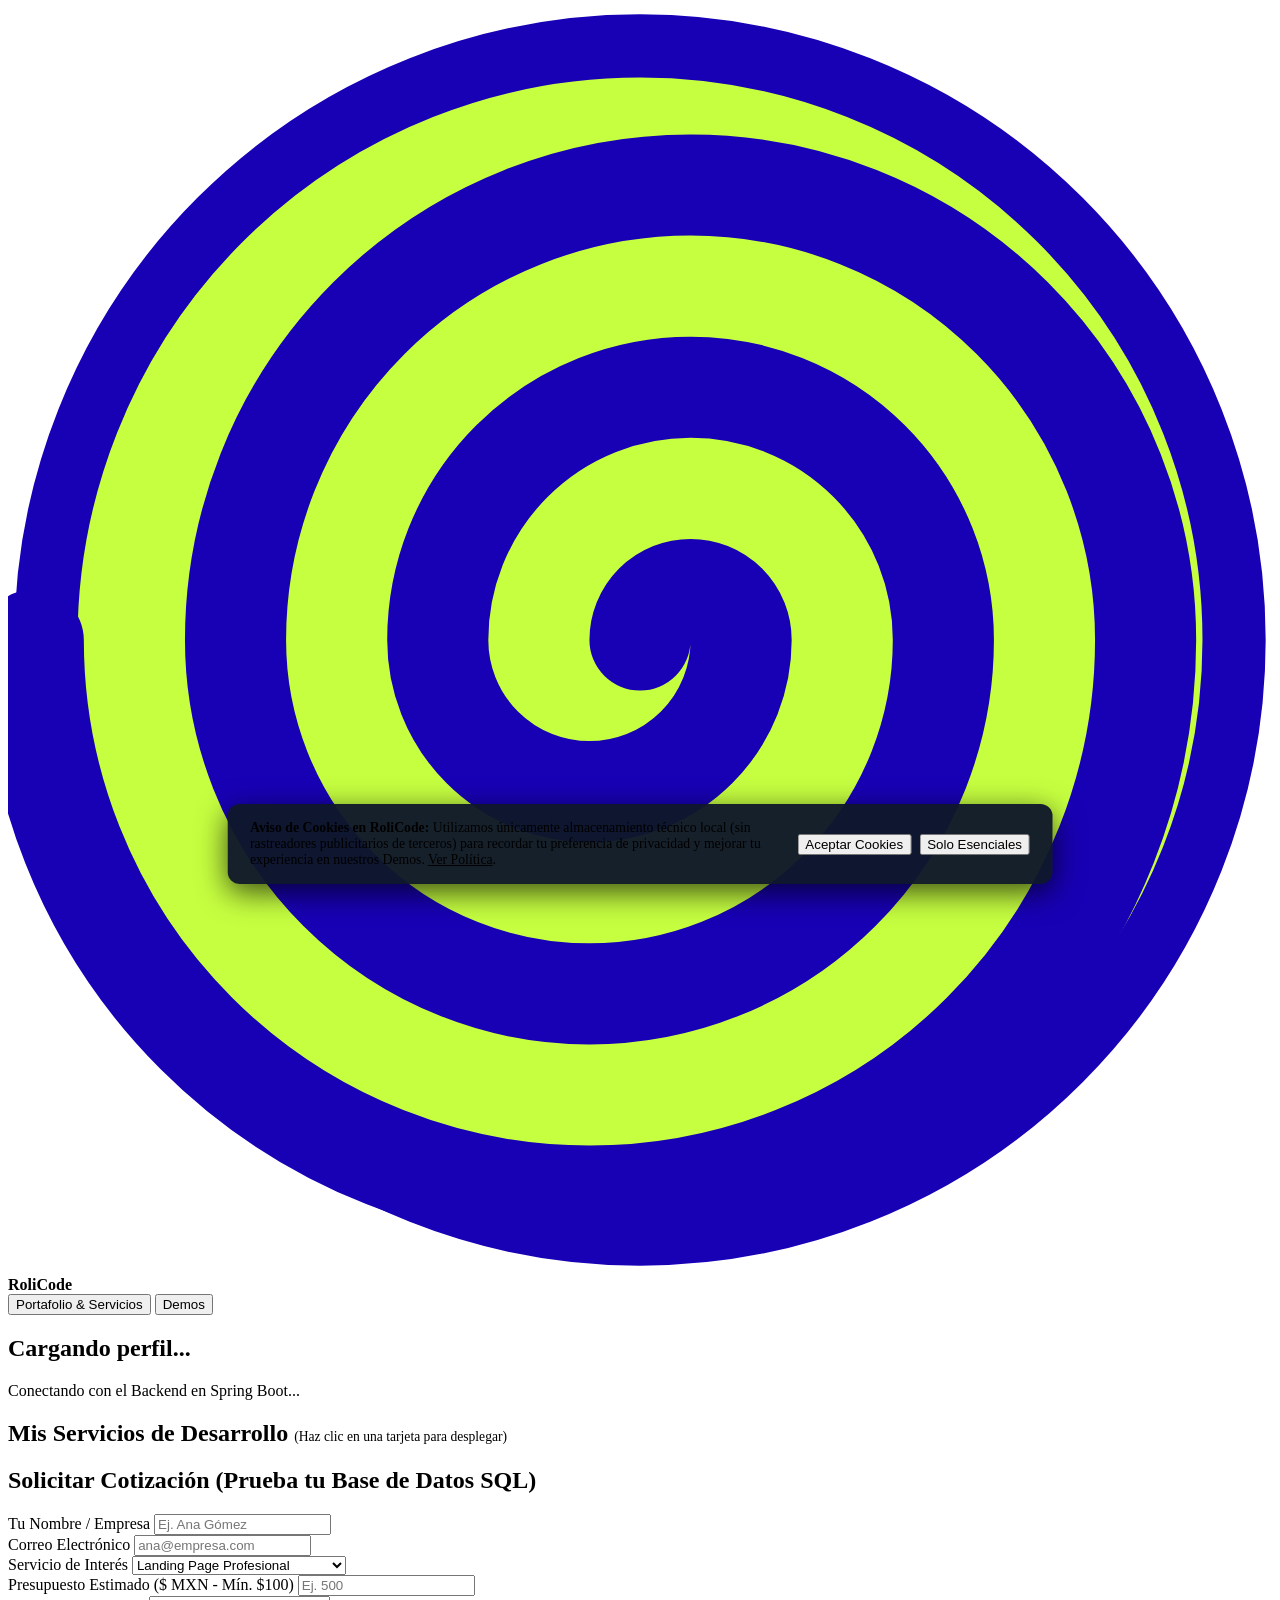
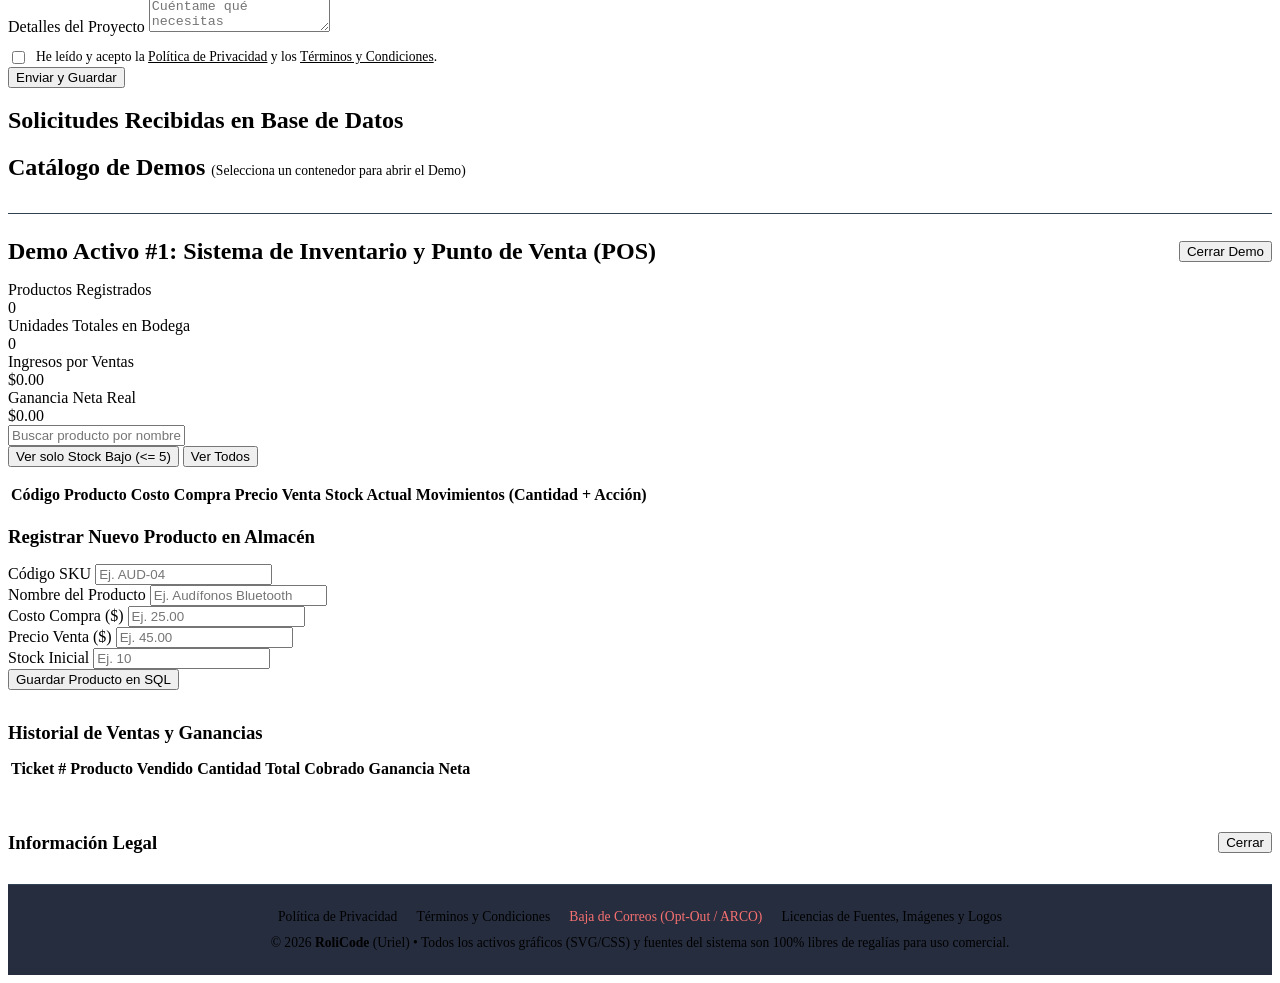
==== src/main/resources/static/index.html @ 8535c6cf "Version 1.0: Portafolio RoliCode, Demo Inventario POS y Documentacion Legal" ====
<!DOCTYPE html>
<html lang="es">

<head>
    <meta charset="UTF-8">
    <meta name="viewport" content="width=device-width, initial-scale=1.0">
    <title>RoliCode</title>
    <link rel="stylesheet" href="/styles.css?v=6">
</head>

<body>

    <!-- ESCENA DE FONDO INTERACTIVA CON SCROLL: LUNA NOCTURNA + 4 OLAS PIXEL/SYNTHWAVE -->
    <div class="escena-lunar" aria-hidden="true">
        <div class="luna-nocturna"></div>
        <div class="wave w1" id="ola-1"></div>
        <div class="wave w2" id="ola-2"></div>
        <div class="wave w3" id="ola-3"></div>
        <div class="wave w4" id="ola-4"></div>
    </div>

    <!-- BARRA DE NAVEGACIÓN SUPERIOR CON LOGO ANIMADO ROLICODE -->
    <header class="navbar-animada">
        <div class="brand-wrapper">
            <!-- EMBLEMA ROLICODE EN 2 CAPAS: Espiral giratoria (360deg) + Cápsula Neón semitransparente -->
            <div class="rolicode-logo" title="Pasa el cursor para acelerar el giro 360°">
                <!-- Capa 1 (Fondo): Espiral continua de Arquímedes (50% Verde Lima / 50% Azul Eléctrico) -->
                <svg class="rolicode-espiral" viewBox="0 0 100 100" xmlns="http://www.w3.org/2000/svg">
                    <!-- Fondo circular Verde Lima -->
                    <circle cx="50" cy="50" r="47" fill="#c6ff40" />
                    <!-- Espiral con separación de 16 unidades entre vueltas y grosor de pincel 8 (mitad verde, mitad azul) -->
                    <path d="M 50,50
                             A 4,4 0 0,1 58,50
                             A 12,12 0 0,1 34,50
                             A 20,20 0 0,1 74,50
                             A 28,28 0 0,1 18,50
                             A 36,36 0 0,1 90,50
                             A 44,44 0 0,1 2,50" fill="none" stroke="#1800b5" stroke-width="8"
                        stroke-linecap="round" />
                    <!-- Anillo exterior Azul Eléctrico -->
                    <circle cx="50" cy="50" r="47" fill="none" stroke="#1800b5" stroke-width="5" />
                </svg>
                <!-- Capa 2 (Frente): Cápsula oscura con opacidad para dejar ver el giro detrás -->
                <div class="rolicode-pill">
                    <strong id="nav-empresa" class="rolicode-text">RoliCode</strong>
                </div>
            </div>
        </div>
        <nav>
            <button class="tab-btn active" onclick="mostrarPestana('inicio', this)">Portafolio & Servicios</button>
            <button class="tab-btn" onclick="mostrarPestana('demos', this)">Demos</button>
        </nav>
    </header>

    <main>
        <!-- PESTAÑA 1: LANDING PAGE DE SERVICIOS Y CONTACTO -->
        <section id="vista-inicio">
            <div class="hero">
                <h1 id="hero-nombre">Cargando perfil...</h1>
                <p id="hero-rol">Conectando con el Backend en Spring Boot...</p>
                <p id="hero-bio" style="margin-top: 0.5rem; font-size: 0.98rem; color: var(--text);"></p>
                <div id="hero-tech" style="margin-top: 0.85rem;"></div>
            </div>

            <h2 class="section-title">Mis Servicios de Desarrollo <small
                    style="font-size:0.85rem; color:var(--muted); font-weight:normal;">(Haz clic en una tarjeta para
                    desplegar)</small></h2>
            <div id="contenedor-servicios" class="grid"></div>

            <!-- FORMULARIO DE COTIZACIÓN / CONTACTO -->
            <h2 class="section-title">Solicitar Cotización (Prueba tu Base de Datos SQL)</h2>
            <form id="form-contacto" class="form-card" onsubmit="enviarFormularioContacto(event)">
                <div class="form-grid">
                    <div>
                        <label>Tu Nombre / Empresa</label>
                        <input type="text" id="input-nombre" placeholder="Ej. Ana Gómez" required>
                    </div>
                    <div>
                        <label>Correo Electrónico</label>
                        <input type="email" id="input-email" placeholder="ana@empresa.com" required>
                    </div>
                    <div>
                        <label>Servicio de Interés</label>
                        <select id="input-servicio">
                            <option value="landingpage">Landing Page Profesional</option>
                            <option value="onlineStore">Tienda en Línea (E-Commerce)</option>
                            <option value="webApi">Desarrollo e Integración de APIs</option>
                        </select>
                    </div>
                    <div>
                        <label>Presupuesto Estimado ($ MXN - Mín. $100)</label>
                        <input type="number" id="input-presupuesto" placeholder="Ej. 500" step="0.01" required>
                    </div>
                </div>
                <div>
                    <label>Detalles del Proyecto</label>
                    <textarea id="input-mensaje" rows="2" placeholder="Cuéntame qué necesitas construir..."
                        required></textarea>
                </div>
                <div style="margin-top: 0.75rem; display: flex; align-items: center; gap: 0.5rem;">
                    <input type="checkbox" id="check-privacidad" style="width: auto;" required>
                    <label for="check-privacidad" style="margin: 0; font-size: 0.85rem;">
                        He leído y acepto la <a href="javascript:void(0)" onclick="abrirModalLegal('privacidad')"
                            style="color: var(--accent);">Política de Privacidad</a> y los <a href="javascript:void(0)"
                            onclick="abrirModalLegal('terminos')" style="color: var(--accent);">Términos y
                            Condiciones</a>.
                    </label>
                </div>
                <button type="submit" class="btn-submit">Enviar y Guardar</button>
            </form>

            <h2 class="section-title">Solicitudes Recibidas en Base de Datos</h2>
            <div id="lista-solicitudes" class="grid"></div>
        </section>

        <!-- PESTAÑA 2: LABORATORIO DE PROYECTOS DEMO -->
        <section id="vista-demos" class="hidden">
            <h2 class="section-title">Catálogo de Demos <small
                    style="font-size:0.85rem; color:var(--muted); font-weight:normal;">(Selecciona un contenedor para
                    abrir el Demo)</small></h2>
            <div id="contenedor-demos" class="grid" style="margin-bottom: 2rem;"></div>

            <!-- DEMO EN VIVO #1: OCULTO POR DEFECTO (class="hidden"), SOLO SE DESPLIEGA AL HACER CLIC EN SU TARJETA -->
            <div id="panel-demo-inventario" class="hidden" style="border-top: 1px solid #334155; padding-top: 1.5rem;">
                <div style="display: flex; justify-content: space-between; align-items: center; margin-bottom: 1rem;">
                    <h2 class="section-title" style="margin: 0;">Demo Activo #1: Sistema de Inventario y Punto de
                        Venta (POS)</h2>
                    <button class="btn-sm btn-del" onclick="cerrarDemoInventario()">Cerrar Demo</button>
                </div>

                <!-- Indicadores Financieros y de Stock (KPIs) -->
                <div class="kpi-grid">
                    <div class="kpi-box">
                        <div class="kpi-label">Productos Registrados</div>
                        <div id="kpi-productos" class="kpi-value">0</div>
                    </div>
                    <div class="kpi-box">
                        <div class="kpi-label">Unidades Totales en Bodega</div>
                        <div id="kpi-unidades" class="kpi-value">0</div>
                    </div>
                    <div class="kpi-box">
                        <div class="kpi-label">Ingresos por Ventas</div>
                        <div id="kpi-ingresos" class="kpi-value" style="color: var(--accent-green);">$0.00</div>
                    </div>
                    <div class="kpi-box">
                        <div class="kpi-label">Ganancia Neta Real</div>
                        <div id="kpi-ganancia" class="kpi-value" style="color: var(--accent-amber);">$0.00</div>
                    </div>
                </div>

                <!-- Barra de Búsqueda y Filtro de Stock Bajo (Query Methods de Uriel) -->
                <div class="action-group" style="margin-bottom: 1rem; justify-content: space-between;">
                    <div class="action-group" style="flex: 1; max-width: 450px;">
                        <input type="text" id="input-buscar"
                            placeholder="Buscar producto por nombre (ej. Teclado, Laptop)..."
                            oninput="buscarProductosEnVivo()">
                    </div>
                    <div class="action-group">
                        <button class="btn-sm btn-out" onclick="filtrarPorStockBajo()">Ver solo Stock Bajo (&lt;=
                            5)</button>
                        <button class="btn-sm btn-in" onclick="cargarInventarioYVentas()">Ver Todos</button>
                    </div>
                </div>

                <!-- Tabla de Control de Stock, Entradas, Salidas y Ventas -->
                <div class="table-wrap">
                    <table>
                        <thead>
                            <tr>
                                <th>Código</th>
                                <th>Producto</th>
                                <th>Costo Compra</th>
                                <th>Precio Venta</th>
                                <th>Stock Actual</th>
                                <th>Movimientos (Cantidad + Acción)</th>
                            </tr>
                        </thead>
                        <tbody id="tabla-productos"></tbody>
                    </table>
                </div>

                <!-- Formulario para Dar de Alta un Producto Nuevo -->
                <form id="form-producto" class="form-card" onsubmit="crearNuevoProducto(event)"
                    style="margin-bottom: 2rem;">
                    <h3 style="margin-bottom: 1rem; color: var(--accent);">Registrar Nuevo Producto en Almacén</h3>
                    <div class="form-grid">
                        <div>
                            <label>Código SKU</label>
                            <input type="text" id="prod-codigo" placeholder="Ej. AUD-04" required>
                        </div>
                        <div>
                            <label>Nombre del Producto</label>
                            <input type="text" id="prod-nombre" placeholder="Ej. Audífonos Bluetooth" required>
                        </div>
                        <div>
                            <label>Costo Compra ($)</label>
                            <input type="number" id="prod-compra" placeholder="Ej. 25.00" step="0.01" required>
                        </div>
                        <div>
                            <label>Precio Venta ($)</label>
                            <input type="number" id="prod-venta" placeholder="Ej. 45.00" step="0.01" required>
                        </div>
                        <div>
                            <label>Stock Inicial</label>
                            <input type="number" id="prod-stock" placeholder="Ej. 10" required>
                        </div>
                    </div>
                    <button type="submit" class="btn-submit">Guardar Producto en SQL</button>
                </form>

                <!-- Historial de Tickets de Venta y Ganancias -->
                <h3 style="margin-bottom: 0.8rem;">Historial de Ventas y Ganancias</h3>
                <div class="table-wrap">
                    <table>
                        <thead>
                            <tr>
                                <th>Ticket #</th>
                                <th>Producto Vendido</th>
                                <th>Cantidad</th>
                                <th>Total Cobrado</th>
                                <th>Ganancia Neta</th>
                            </tr>
                        </thead>
                        <tbody id="tabla-ventas"></tbody>
                    </table>
                </div>
            </div>
        </section>

        <!-- PANEL / MODAL LEGAL Y DE BAJA DE CORREOS (Cumplimiento LFPDPPP / GDPR) -->
        <section id="modal-legal" class="form-card hidden" style="margin-top: 2rem; border-color: var(--accent);">
            <div style="display: flex; justify-content: space-between; align-items: center; margin-bottom: 0.75rem;">
                <h3 id="titulo-modal-legal" style="color: var(--accent);">Información Legal</h3>
                <button class="btn-sm btn-del" onclick="cerrarModalLegal()">Cerrar</button>
            </div>
            <div id="contenido-modal-legal" style="font-size: 0.92rem; color: var(--text);"></div>
        </section>
    </main>

    <!-- PIE DE PÁGINA DE CUMPLIMIENTO LEGAL Y LICENCIAS -->
    <footer
        style="position: relative; z-index: 15; text-align: center; padding: 1.5rem; border-top: 1px solid #334155; background: rgba(15, 23, 42, 0.9); font-size: 0.85rem; color: var(--muted);">
        <div style="display: flex; justify-content: center; gap: 1.2rem; flex-wrap: wrap; margin-bottom: 0.6rem;">
            <a href="javascript:void(0)" onclick="abrirModalLegal('privacidad')"
                style="color: var(--accent); text-decoration: none;">Política de Privacidad</a>
            <a href="javascript:void(0)" onclick="abrirModalLegal('terminos')"
                style="color: var(--accent); text-decoration: none;">Términos y Condiciones</a>
            <a href="javascript:void(0)" onclick="abrirModalLegal('baja')"
                style="color: #f87171; text-decoration: none;">Baja de Correos (Opt-Out / ARCO)</a>
            <a href="javascript:void(0)" onclick="abrirModalLegal('licencias')"
                style="color: var(--accent-green); text-decoration: none;">Licencias de Fuentes, Imágenes y
                Logos</a>
        </div>
        <div>© 2026 <strong>RoliCode</strong> (Uriel) • Todos los activos gráficos (SVG/CSS) y fuentes del sistema son
            100% libres de regalías para uso comercial.</div>
    </footer>

    <!-- BANNER DE CONSENTIMIENTO DE COOKIES -->
    <div id="banner-cookies" class="hidden"
        style="position: fixed; bottom: 16px; left: 50%; transform: translateX(-50%); z-index: 50; width: 92%; max-width: 780px; background: rgba(15, 23, 42, 0.96); border: 1px solid var(--accent); border-radius: 12px; padding: 1rem 1.4rem; display: flex; justify-content: space-between; align-items: center; gap: 1rem; box-shadow: 0 8px 30px rgba(0,0,0,0.7); flex-wrap: wrap;">
        <div style="flex: 1; font-size: 0.86rem; color: var(--text);">
            <strong>Aviso de Cookies en RoliCode:</strong> Utilizamos únicamente almacenamiento técnico local (sin
            rastreadores publicitarios de terceros) para recordar tu preferencia de privacidad y mejorar tu experiencia
            en nuestros Demos.
            <a href="javascript:void(0)" onclick="abrirModalLegal('privacidad')" style="color: var(--accent);">Ver
                Política</a>.
        </div>
        <div style="display: flex; gap: 0.5rem;">
            <button class="btn-sm btn-sell" onclick="aceptarCookies('todas')">Aceptar Cookies</button>
            <button class="btn-sm btn-in" onclick="aceptarCookies('esenciales')">Solo Esenciales</button>
        </div>
    </div>

    <script src="/app.js?v=7"></script>
</body>

</html>
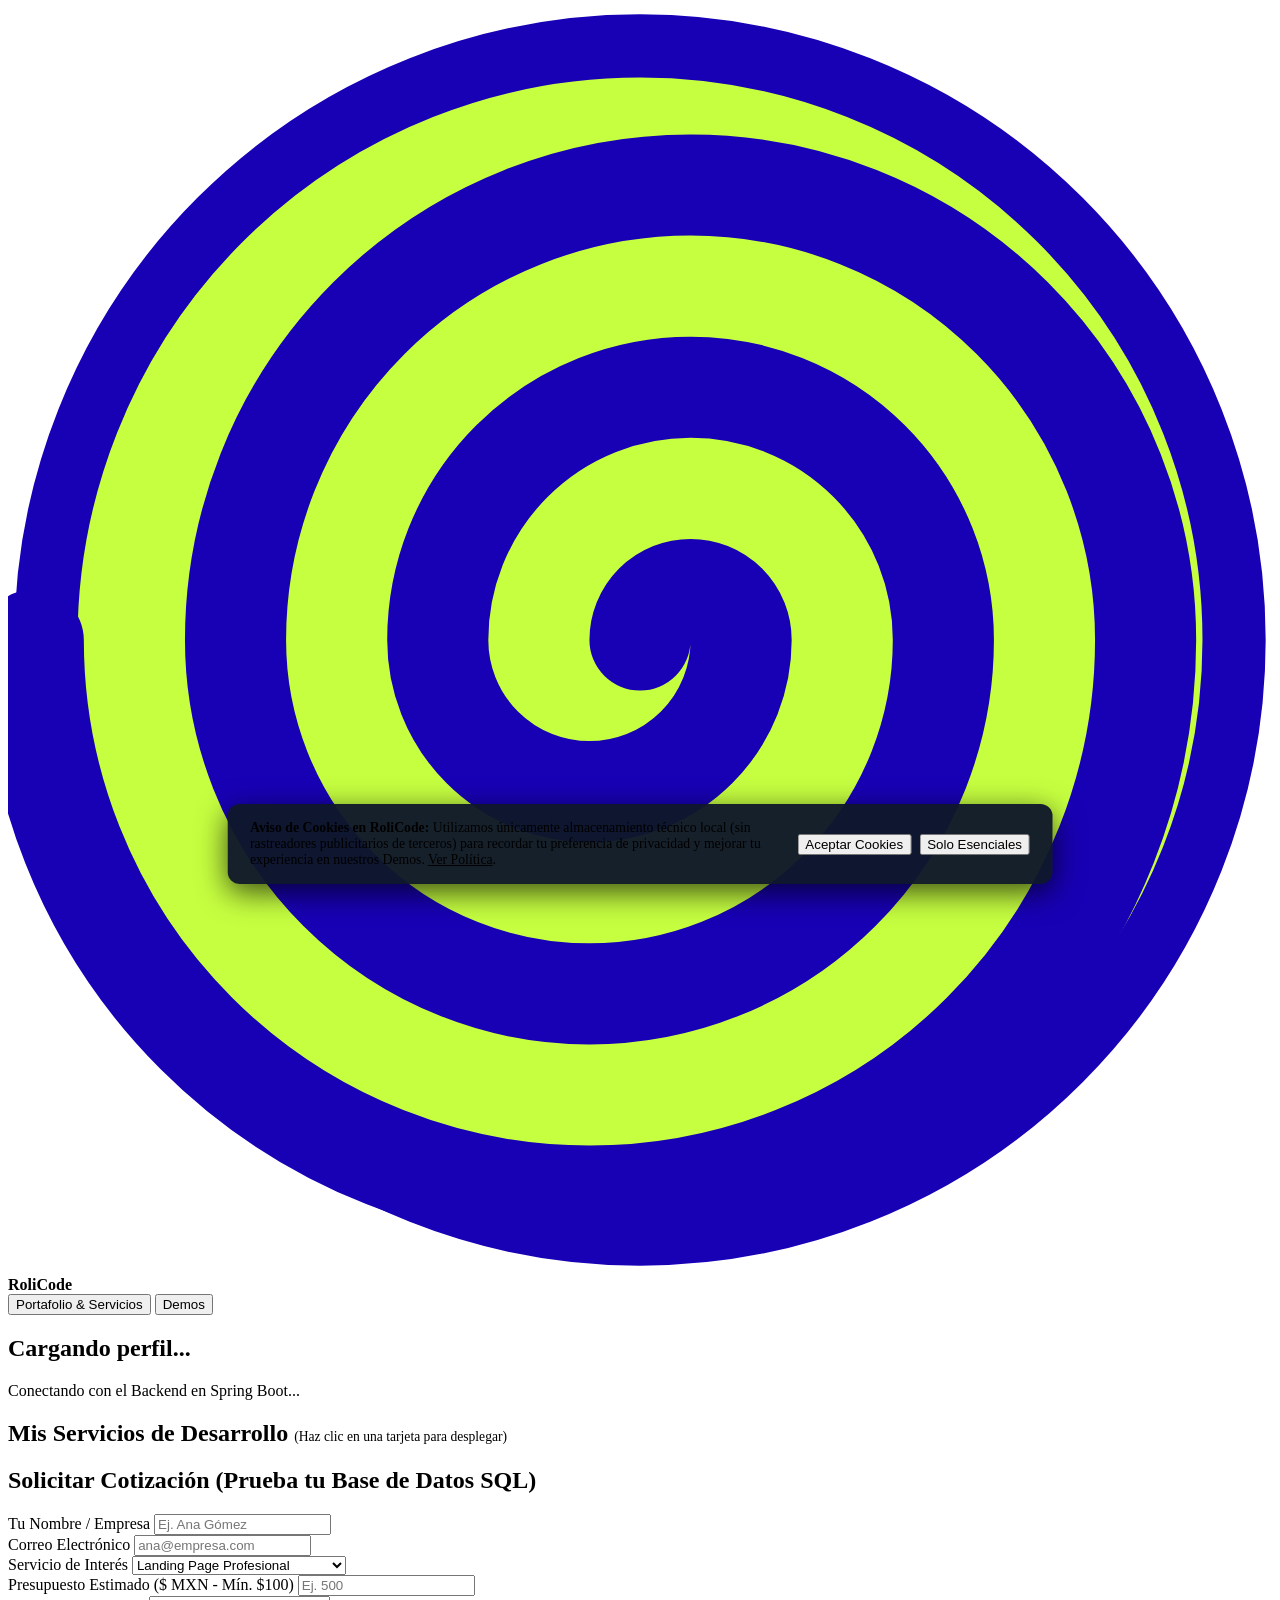
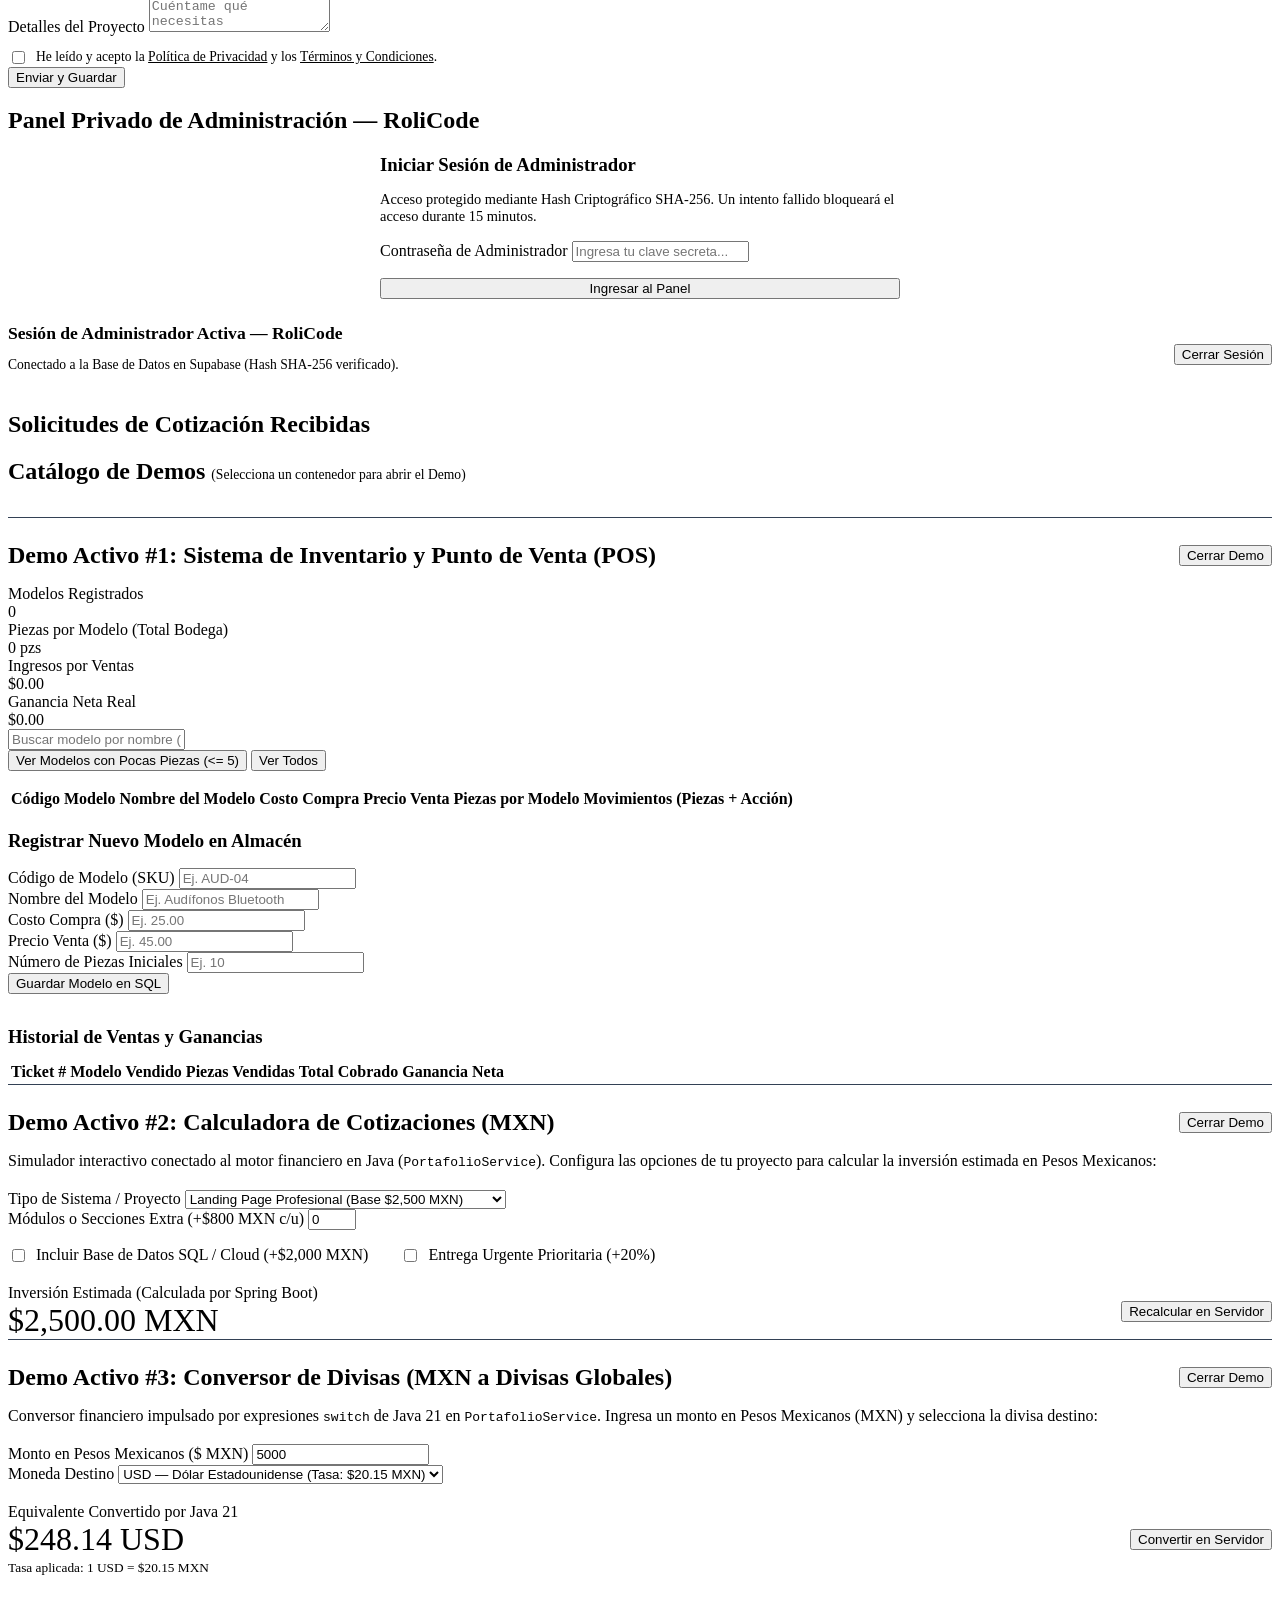
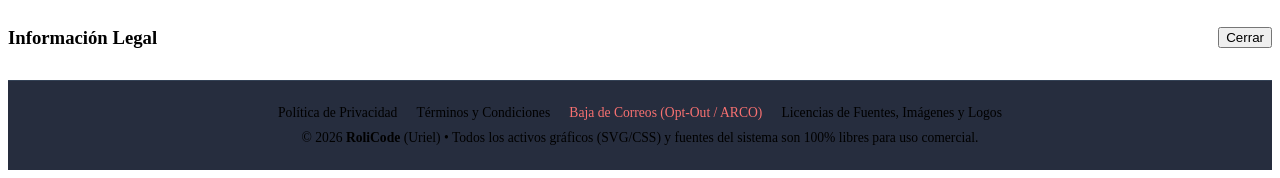
==== commit ac82920c: "Version 2.0: 3 Demos activos, Admin SHA-256 oculto, Supabase RLS y Dockerfile Cloud" ====
--- a/src/main/resources/static/index.html
+++ b/src/main/resources/static/index.html
@@ -108,9 +108,47 @@
                 </div>
                 <button type="submit" class="btn-submit">Enviar y Guardar</button>
             </form>
-
-            <h2 class="section-title">Solicitudes Recibidas en Base de Datos</h2>
-            <div id="lista-solicitudes" class="grid"></div>
+        </section>
+
+        <!-- PESTAÑA 3: PANEL PRIVADO DE ADMINISTRADOR (PROTEGIDO CON HASH SHA-256 Y BLOQUEO 15 MIN) -->
+        <section id="vista-admin" class="hidden">
+            <h2 class="section-title">Panel Privado de Administración — RoliCode</h2>
+
+            <!-- PANTALLA 1: FORMULARIO DE ACCESO (SE OCULTA AL ENTRAR) -->
+            <div id="caja-login-admin" class="form-card"
+                style="margin-bottom: 1.5rem; max-width: 520px; margin-left: auto; margin-right: auto;">
+                <h3 style="margin-bottom: 0.5rem; color: var(--accent);">Iniciar Sesión de Administrador</h3>
+                <p style="color: var(--muted); margin-bottom: 1rem; font-size: 0.9rem;">
+                    Acceso protegido mediante Hash Criptográfico SHA-256. Un intento fallido bloqueará el acceso durante
+                    15 minutos.
+                </p>
+                <form onsubmit="desbloquearPanelAdmin(event)">
+                    <div style="margin-bottom: 1rem;">
+                        <label>Contraseña de Administrador</label>
+                        <input type="password" id="input-clave-admin" placeholder="Ingresa tu clave secreta..."
+                            required>
+                    </div>
+                    <button type="submit" class="btn-submit" style="width: 100%;">Ingresar al Panel</button>
+                </form>
+                <p id="mensaje-estado-admin" style="margin-top: 0.75rem; font-size: 0.9rem;"></p>
+            </div>
+
+            <!-- PANTALLA 2: DASHBOARD DEL ADMINISTRADOR (SE ABRE AL VALIDAR LA CONTRASEÑA) -->
+            <div id="contenedor-privado-admin" class="hidden">
+                <div class="form-card"
+                    style="margin-bottom: 1.5rem; display: flex; justify-content: space-between; align-items: center; flex-wrap: wrap; gap: 1rem; border-color: var(--accent-green);">
+                    <div>
+                        <strong style="color: var(--accent-green); font-size: 1.1rem;">Sesión de Administrador Activa —
+                            RoliCode</strong>
+                        <p style="color: var(--muted); font-size: 0.85rem;">Conectado a la Base de Datos en Supabase
+                            (Hash SHA-256 verificado).</p>
+                    </div>
+                    <button class="btn-sm btn-del" onclick="cerrarSesionAdmin()">Cerrar Sesión</button>
+                </div>
+
+                <h2 class="section-title">Solicitudes de Cotización Recibidas</h2>
+                <div id="lista-solicitudes" class="grid"></div>
+            </div>
         </section>
 
         <!-- PESTAÑA 2: LABORATORIO DE PROYECTOS DEMO -->
@@ -128,15 +166,15 @@
                     <button class="btn-sm btn-del" onclick="cerrarDemoInventario()">Cerrar Demo</button>
                 </div>
 
-                <!-- Indicadores Financieros y de Stock (KPIs) -->
+                <!-- Indicadores Financieros y de Piezas (KPIs) -->
                 <div class="kpi-grid">
                     <div class="kpi-box">
-                        <div class="kpi-label">Productos Registrados</div>
+                        <div class="kpi-label">Modelos Registrados</div>
                         <div id="kpi-productos" class="kpi-value">0</div>
                     </div>
                     <div class="kpi-box">
-                        <div class="kpi-label">Unidades Totales en Bodega</div>
-                        <div id="kpi-unidades" class="kpi-value">0</div>
+                        <div class="kpi-label">Piezas por Modelo (Total Bodega)</div>
+                        <div id="kpi-unidades" class="kpi-value">0 pzs</div>
                     </div>
                     <div class="kpi-box">
                         <div class="kpi-label">Ingresos por Ventas</div>
@@ -152,27 +190,28 @@
                 <div class="action-group" style="margin-bottom: 1rem; justify-content: space-between;">
                     <div class="action-group" style="flex: 1; max-width: 450px;">
                         <input type="text" id="input-buscar"
-                            placeholder="Buscar producto por nombre (ej. Teclado, Laptop)..."
+                            placeholder="Buscar modelo por nombre (ej. Teclado, Laptop)..."
                             oninput="buscarProductosEnVivo()">
                     </div>
                     <div class="action-group">
-                        <button class="btn-sm btn-out" onclick="filtrarPorStockBajo()">Ver solo Stock Bajo (&lt;=
+                        <button class="btn-sm btn-out" onclick="filtrarPorStockBajo()">Ver Modelos con Pocas Piezas
+                            (&lt;=
                             5)</button>
                         <button class="btn-sm btn-in" onclick="cargarInventarioYVentas()">Ver Todos</button>
                     </div>
                 </div>
 
-                <!-- Tabla de Control de Stock, Entradas, Salidas y Ventas -->
+                <!-- Tabla de Control de Piezas por Modelo, Entradas, Salidas y Ventas -->
                 <div class="table-wrap">
                     <table>
                         <thead>
                             <tr>
-                                <th>Código</th>
-                                <th>Producto</th>
+                                <th>Código Modelo</th>
+                                <th>Nombre del Modelo</th>
                                 <th>Costo Compra</th>
                                 <th>Precio Venta</th>
-                                <th>Stock Actual</th>
-                                <th>Movimientos (Cantidad + Acción)</th>
+                                <th>Piezas por Modelo</th>
+                                <th>Movimientos (Piezas + Acción)</th>
                             </tr>
                         </thead>
                         <tbody id="tabla-productos"></tbody>
@@ -182,14 +221,14 @@
                 <!-- Formulario para Dar de Alta un Producto Nuevo -->
                 <form id="form-producto" class="form-card" onsubmit="crearNuevoProducto(event)"
                     style="margin-bottom: 2rem;">
-                    <h3 style="margin-bottom: 1rem; color: var(--accent);">Registrar Nuevo Producto en Almacén</h3>
+                    <h3 style="margin-bottom: 1rem; color: var(--accent);">Registrar Nuevo Modelo en Almacén</h3>
                     <div class="form-grid">
                         <div>
-                            <label>Código SKU</label>
+                            <label>Código de Modelo (SKU)</label>
                             <input type="text" id="prod-codigo" placeholder="Ej. AUD-04" required>
                         </div>
                         <div>
-                            <label>Nombre del Producto</label>
+                            <label>Nombre del Modelo</label>
                             <input type="text" id="prod-nombre" placeholder="Ej. Audífonos Bluetooth" required>
                         </div>
                         <div>
@@ -201,11 +240,11 @@
                             <input type="number" id="prod-venta" placeholder="Ej. 45.00" step="0.01" required>
                         </div>
                         <div>
-                            <label>Stock Inicial</label>
+                            <label>Número de Piezas Iniciales</label>
                             <input type="number" id="prod-stock" placeholder="Ej. 10" required>
                         </div>
                     </div>
-                    <button type="submit" class="btn-submit">Guardar Producto en SQL</button>
+                    <button type="submit" class="btn-submit">Guardar Modelo en SQL</button>
                 </form>
 
                 <!-- Historial de Tickets de Venta y Ganancias -->
@@ -215,14 +254,111 @@
                         <thead>
                             <tr>
                                 <th>Ticket #</th>
-                                <th>Producto Vendido</th>
-                                <th>Cantidad</th>
+                                <th>Modelo Vendido</th>
+                                <th>Piezas Vendidas</th>
                                 <th>Total Cobrado</th>
                                 <th>Ganancia Neta</th>
                             </tr>
                         </thead>
                         <tbody id="tabla-ventas"></tbody>
                     </table>
+                </div>
+            </div>
+
+            <!-- DEMO EN VIVO #2: CALCULADORA DE COTIZACIONES EN MXN (OCULTO POR DEFECTO) -->
+            <div id="panel-demo-cotizador" class="hidden" style="border-top: 1px solid #334155; padding-top: 1.5rem;">
+                <div style="display: flex; justify-content: space-between; align-items: center; margin-bottom: 1rem;">
+                    <h2 class="section-title" style="margin: 0;">Demo Activo #2: Calculadora de Cotizaciones (MXN)</h2>
+                    <button class="btn-sm btn-del" onclick="cerrarDemoCotizador()">Cerrar Demo</button>
+                </div>
+
+                <div class="form-card">
+                    <p style="color: var(--muted); margin-bottom: 1.2rem;">
+                        Simulador interactivo conectado al motor financiero en Java (<code>PortafolioService</code>).
+                        Configura las opciones de tu proyecto para calcular la inversión estimada en Pesos Mexicanos:
+                    </p>
+                    <form id="form-cotizador" onsubmit="calcularPresupuestoEnJava(event)">
+                        <div class="form-grid">
+                            <div>
+                                <label>Tipo de Sistema / Proyecto</label>
+                                <select id="cot-tipo" onchange="calcularPresupuestoEnJava(event)">
+                                    <option value="landingpage">Landing Page Profesional (Base $2,500 MXN)</option>
+                                    <option value="onlineStore">Tienda en Línea E-Commerce (Base $7,500 MXN)</option>
+                                    <option value="posSystem">Sistema de Inventario / POS (Base $9,500 MXN)</option>
+                                </select>
+                            </div>
+                            <div>
+                                <label>Módulos o Secciones Extra (+$800 MXN c/u)</label>
+                                <input type="number" id="cot-modulos" value="0" min="0" max="20"
+                                    oninput="calcularPresupuestoEnJava(event)" required>
+                            </div>
+                        </div>
+
+                        <div style="display: flex; gap: 2rem; flex-wrap: wrap; margin: 1rem 0;">
+                            <label
+                                style="display: flex; align-items: center; gap: 0.5rem; cursor: pointer; color: var(--text);">
+                                <input type="checkbox" id="cot-bd" style="width: auto;"
+                                    onchange="calcularPresupuestoEnJava(event)">
+                                Incluir Base de Datos SQL / Cloud (+$2,000 MXN)
+                            </label>
+                            <label
+                                style="display: flex; align-items: center; gap: 0.5rem; cursor: pointer; color: var(--text);">
+                                <input type="checkbox" id="cot-urgente" style="width: auto;"
+                                    onchange="calcularPresupuestoEnJava(event)">
+                                Entrega Urgente Prioritaria (+20%)
+                            </label>
+                        </div>
+
+                        <div class="kpi-box"
+                            style="margin-top: 1.2rem; display: flex; justify-content: space-between; align-items: center; flex-wrap: wrap; gap: 1rem;">
+                            <div>
+                                <div class="kpi-label">Inversión Estimada (Calculada por Spring Boot)</div>
+                                <div id="resultado-cotizacion" class="kpi-value"
+                                    style="color: var(--accent-green); font-size: 2rem;">$2,500.00 MXN</div>
+                            </div>
+                            <button type="submit" class="btn-submit" style="margin: 0;">Recalcular en Servidor</button>
+                        </div>
+                    </form>
+                </div>
+            </div>
+
+            <!-- DEMO EN VIVO #3: CONVERSOR DE DIVISAS EN JAVA 21 (OCULTO POR DEFECTO) -->
+            <div id="panel-demo-divisas" class="hidden" style="border-top: 1px solid #334155; padding-top: 1.5rem;">
+                <div style="display: flex; justify-content: space-between; align-items: center; margin-bottom: 1rem;">
+                    <h2 class="section-title" style="margin: 0;">Demo Activo #3: Conversor de Divisas (MXN a Divisas Globales)</h2>
+                    <button class="btn-sm btn-del" onclick="cerrarDemoDivisas()">Cerrar Demo</button>
+                </div>
+
+                <div class="form-card">
+                    <p style="color: var(--muted); margin-bottom: 1.2rem;">
+                        Conversor financiero impulsado por expresiones <code>switch</code> de Java 21 en <code>PortafolioService</code>. Ingresa un monto en Pesos Mexicanos (MXN) y selecciona la divisa destino:
+                    </p>
+                    <form onsubmit="convertirDivisaEnJava(event)">
+                        <div class="form-grid">
+                            <div>
+                                <label>Monto en Pesos Mexicanos ($ MXN)</label>
+                                <input type="number" id="div-monto-mxn" value="5000" min="0" step="0.01" oninput="convertirDivisaEnJava(event)" required>
+                            </div>
+                            <div>
+                                <label>Moneda Destino</label>
+                                <select id="div-moneda" onchange="convertirDivisaEnJava(event)">
+                                    <option value="USD">USD — Dólar Estadounidense (Tasa: $20.15 MXN)</option>
+                                    <option value="EUR">EUR — Euro Unión Europea (Tasa: $21.60 MXN)</option>
+                                    <option value="CAD">CAD — Dólar Canadiense (Tasa: $14.50 MXN)</option>
+                                    <option value="GBP">GBP — Libra Esterlina (Tasa: $25.40 MXN)</option>
+                                </select>
+                            </div>
+                        </div>
+
+                        <div class="kpi-box" style="margin-top: 1.2rem; display: flex; justify-content: space-between; align-items: center; flex-wrap: wrap; gap: 1rem;">
+                            <div>
+                                <div class="kpi-label">Equivalente Convertido por Java 21</div>
+                                <div id="resultado-divisa" class="kpi-value" style="color: var(--accent); font-size: 2rem;">$248.14 USD</div>
+                                <small id="detalle-tasa-divisa" style="color: var(--muted);">Tasa aplicada: 1 USD = $20.15 MXN</small>
+                            </div>
+                            <button type="submit" class="btn-submit" style="margin: 0;">Convertir en Servidor</button>
+                        </div>
+                    </form>
                 </div>
             </div>
         </section>
@@ -252,7 +388,7 @@
                 Logos</a>
         </div>
         <div>© 2026 <strong>RoliCode</strong> (Uriel) • Todos los activos gráficos (SVG/CSS) y fuentes del sistema son
-            100% libres de regalías para uso comercial.</div>
+            100% libres para uso comercial.</div>
     </footer>
 
     <!-- BANNER DE CONSENTIMIENTO DE COOKIES -->
@@ -271,7 +407,7 @@
         </div>
     </div>
 
-    <script src="/app.js?v=7"></script>
+    <script src="/app.js?v=10"></script>
 </body>
 
 </html>
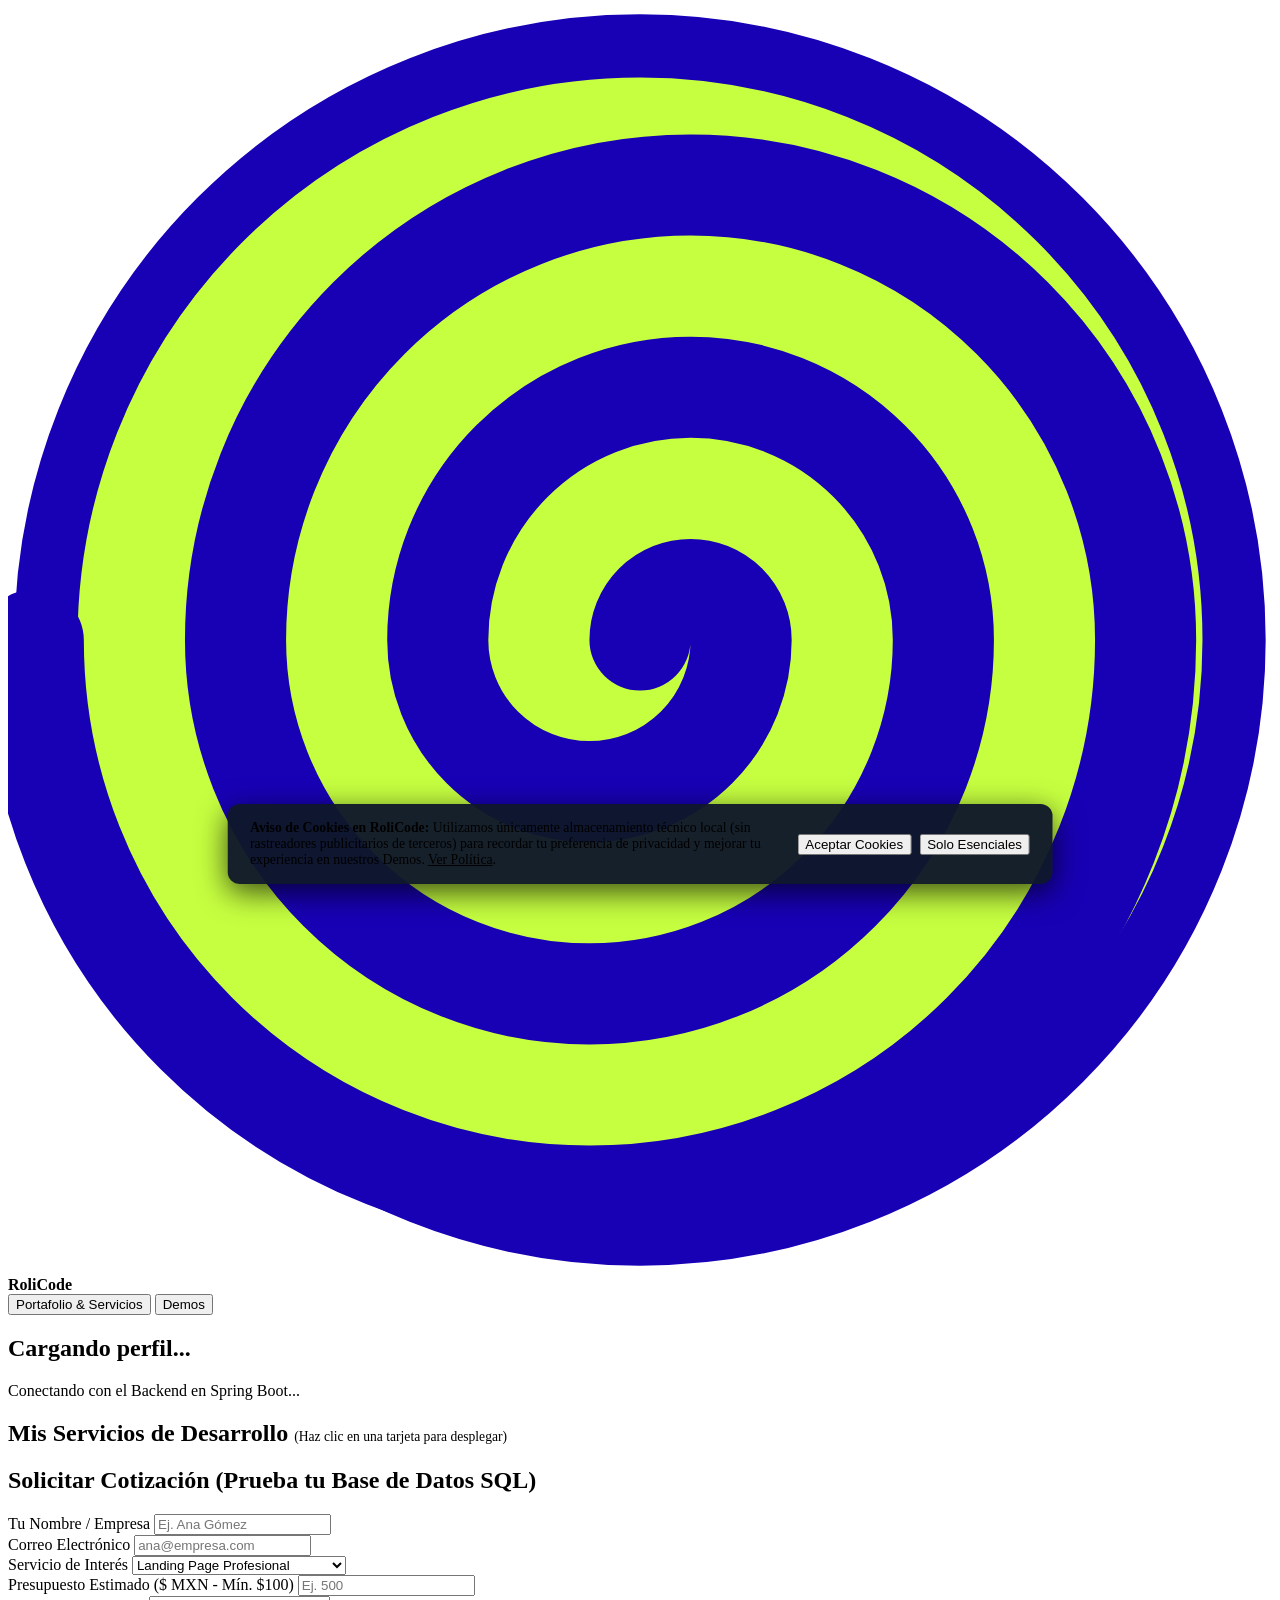
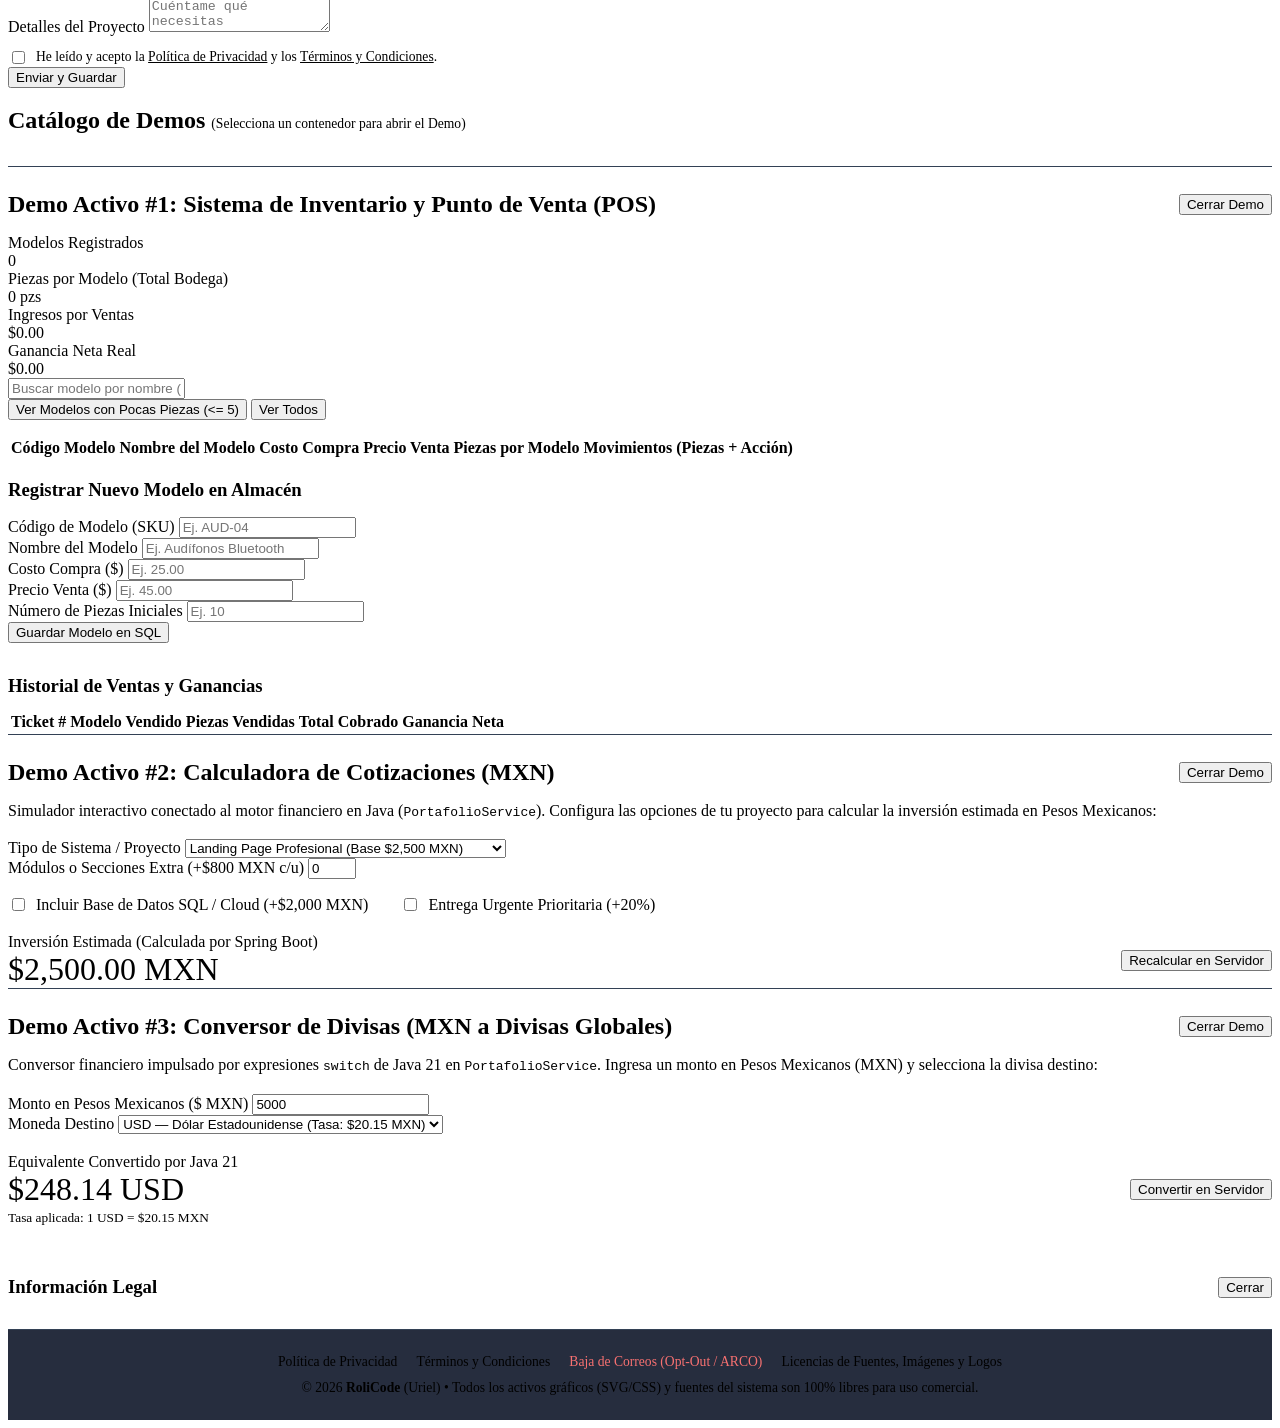
==== commit 027834db: "Security: Cabeceras OWASP (CSP, Anti-Clickjacking, nosniff, Cache-Control) y limpieza de comentarios" ====
--- a/src/main/resources/static/index.html
+++ b/src/main/resources/static/index.html
@@ -110,47 +110,6 @@
             </form>
         </section>
 
-        <!-- PESTAÑA 3: PANEL PRIVADO DE ADMINISTRADOR (PROTEGIDO CON HASH SHA-256 Y BLOQUEO 15 MIN) -->
-        <section id="vista-admin" class="hidden">
-            <h2 class="section-title">Panel Privado de Administración — RoliCode</h2>
-
-            <!-- PANTALLA 1: FORMULARIO DE ACCESO (SE OCULTA AL ENTRAR) -->
-            <div id="caja-login-admin" class="form-card"
-                style="margin-bottom: 1.5rem; max-width: 520px; margin-left: auto; margin-right: auto;">
-                <h3 style="margin-bottom: 0.5rem; color: var(--accent);">Iniciar Sesión de Administrador</h3>
-                <p style="color: var(--muted); margin-bottom: 1rem; font-size: 0.9rem;">
-                    Acceso protegido mediante Hash Criptográfico SHA-256. Un intento fallido bloqueará el acceso durante
-                    15 minutos.
-                </p>
-                <form onsubmit="desbloquearPanelAdmin(event)">
-                    <div style="margin-bottom: 1rem;">
-                        <label>Contraseña de Administrador</label>
-                        <input type="password" id="input-clave-admin" placeholder="Ingresa tu clave secreta..."
-                            required>
-                    </div>
-                    <button type="submit" class="btn-submit" style="width: 100%;">Ingresar al Panel</button>
-                </form>
-                <p id="mensaje-estado-admin" style="margin-top: 0.75rem; font-size: 0.9rem;"></p>
-            </div>
-
-            <!-- PANTALLA 2: DASHBOARD DEL ADMINISTRADOR (SE ABRE AL VALIDAR LA CONTRASEÑA) -->
-            <div id="contenedor-privado-admin" class="hidden">
-                <div class="form-card"
-                    style="margin-bottom: 1.5rem; display: flex; justify-content: space-between; align-items: center; flex-wrap: wrap; gap: 1rem; border-color: var(--accent-green);">
-                    <div>
-                        <strong style="color: var(--accent-green); font-size: 1.1rem;">Sesión de Administrador Activa —
-                            RoliCode</strong>
-                        <p style="color: var(--muted); font-size: 0.85rem;">Conectado a la Base de Datos en Supabase
-                            (Hash SHA-256 verificado).</p>
-                    </div>
-                    <button class="btn-sm btn-del" onclick="cerrarSesionAdmin()">Cerrar Sesión</button>
-                </div>
-
-                <h2 class="section-title">Solicitudes de Cotización Recibidas</h2>
-                <div id="lista-solicitudes" class="grid"></div>
-            </div>
-        </section>
-
         <!-- PESTAÑA 2: LABORATORIO DE PROYECTOS DEMO -->
         <section id="vista-demos" class="hidden">
             <h2 class="section-title">Catálogo de Demos <small
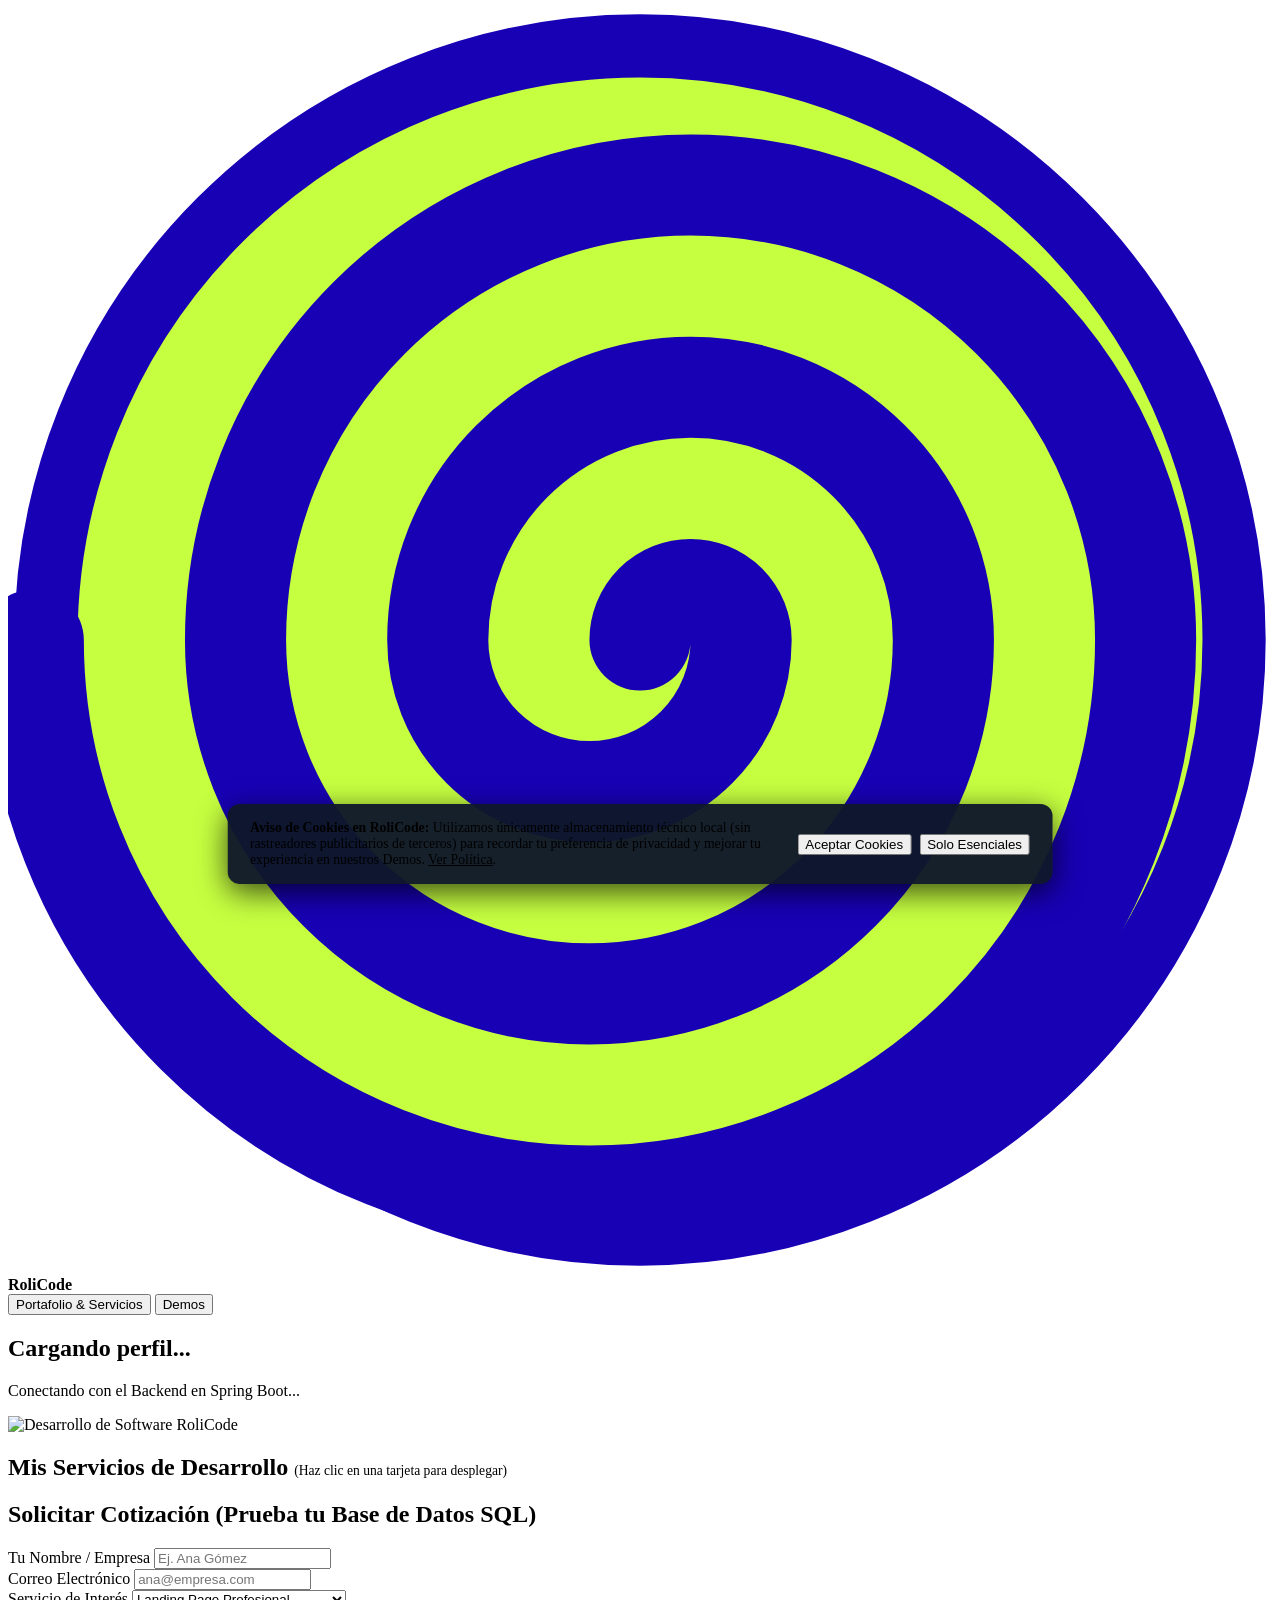
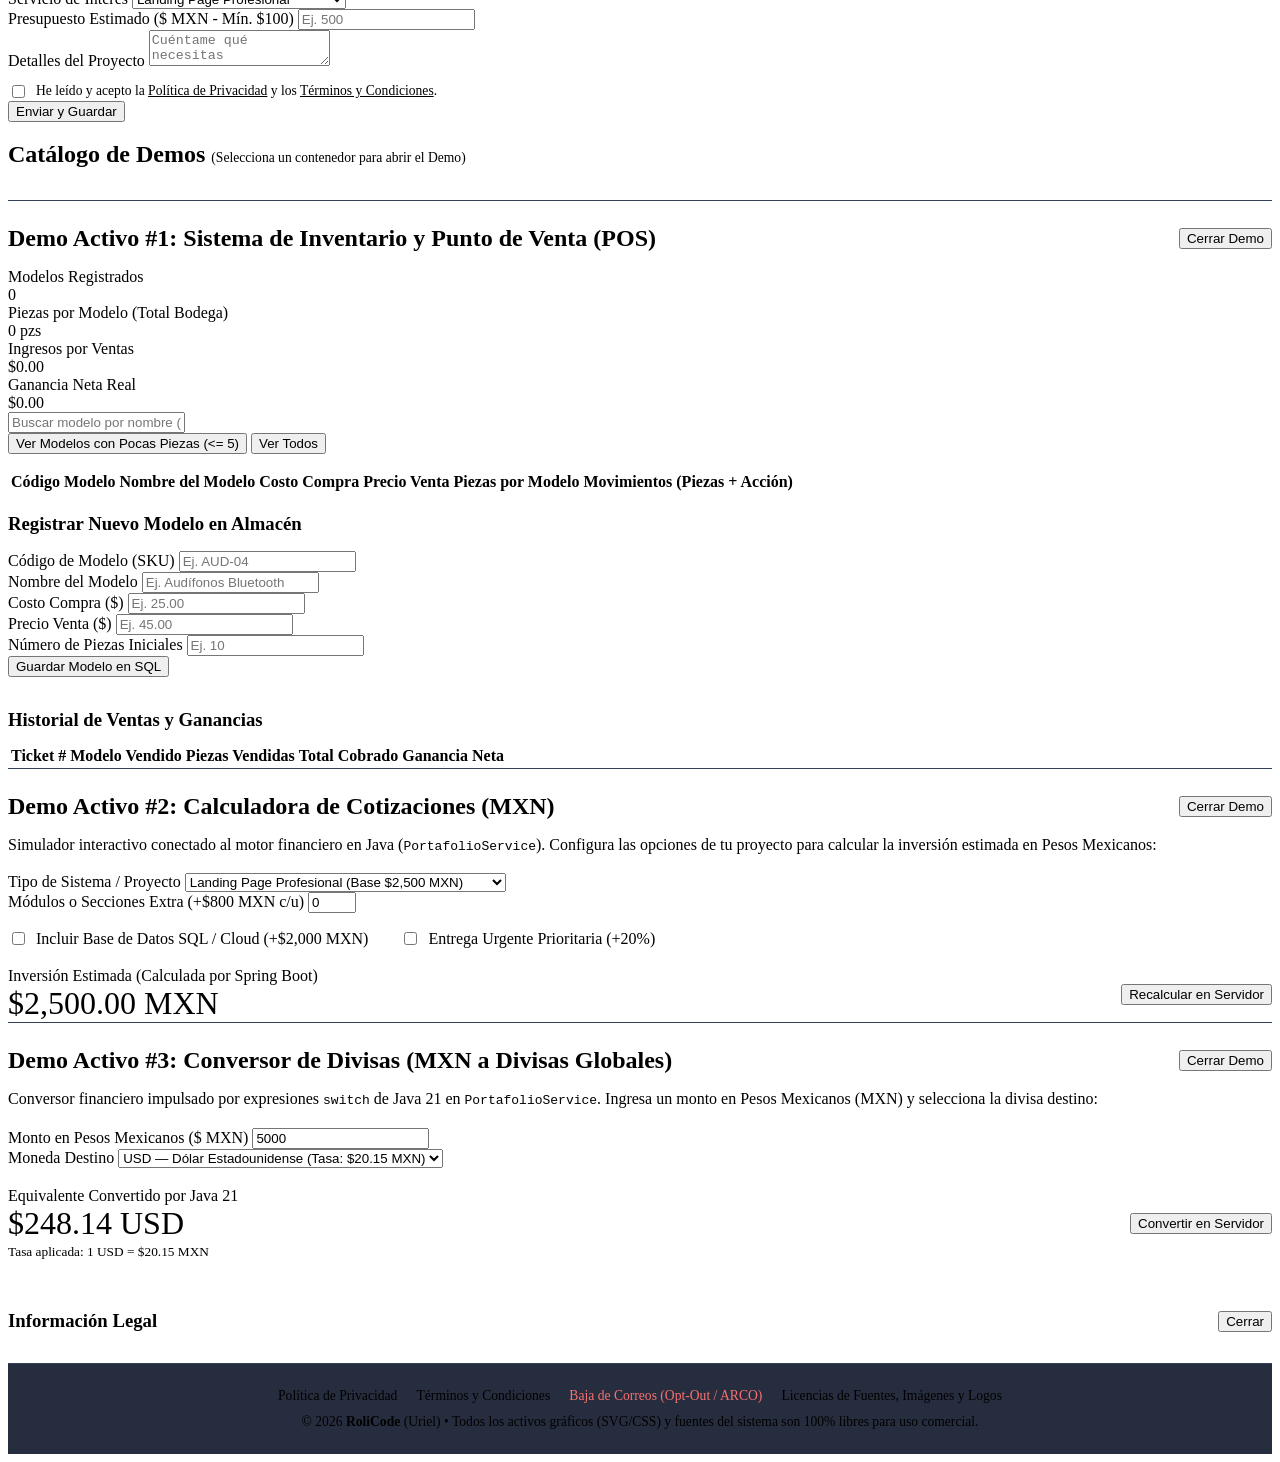
==== commit 4371a1ec: "Agregar imagenDev1 en portada Flexbox y directiva form-action en CSP" ====
--- a/src/main/resources/static/index.html
+++ b/src/main/resources/static/index.html
@@ -55,11 +55,16 @@
     <main>
         <!-- PESTAÑA 1: LANDING PAGE DE SERVICIOS Y CONTACTO -->
         <section id="vista-inicio">
-            <div class="hero">
-                <h1 id="hero-nombre">Cargando perfil...</h1>
-                <p id="hero-rol">Conectando con el Backend en Spring Boot...</p>
-                <p id="hero-bio" style="margin-top: 0.5rem; font-size: 0.98rem; color: var(--text);"></p>
-                <div id="hero-tech" style="margin-top: 0.85rem;"></div>
+            <div class="hero hero-flex">
+                <div class="hero-texto">
+                    <h1 id="hero-nombre">Cargando perfil...</h1>
+                    <p id="hero-rol">Conectando con el Backend en Spring Boot...</p>
+                    <p id="hero-bio" style="margin-top: 0.5rem; font-size: 0.98rem; color: var(--text);"></p>
+                    <div id="hero-tech" style="margin-top: 0.85rem;"></div>
+                </div>
+                <div class="hero-imagen-box">
+                    <img src="/images/imagenDev1.jpg" alt="Desarrollo de Software RoliCode" class="hero-img">
+                </div>
             </div>
 
             <h2 class="section-title">Mis Servicios de Desarrollo <small
